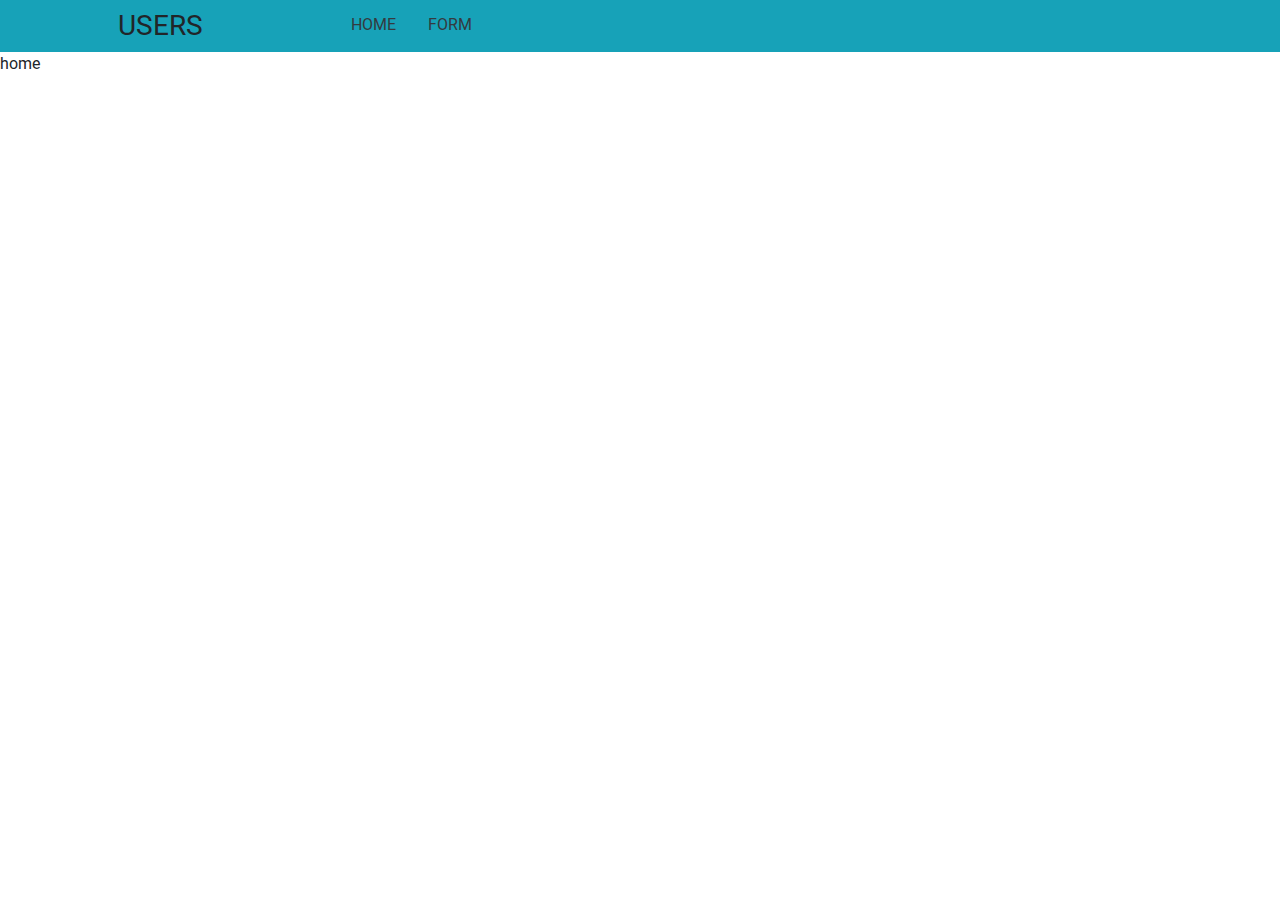
==== index.html @ 50f01995 "first commit" ====
<!DOCTYPE html>
<html lang="en" ng-app="app">
    <head>
        <meta charset="UTF-8">
        <meta name="viewport" content="width=device-width, initial-scale=1.0">
        <title>Sample Form</title>

        <link rel="stylesheet" href="assets/lib/bootstrap/css/bootstrap.min.css">
        <link rel="stylesheet" href="assets/lib/fontawesome/css/svg-with-js.min.css">
        <link rel="stylesheet" href="assets/lib/fontawesome/css/fontawesome.min.css">

        <link rel="stylesheet" href="assets/css/main-style.css">
    </head>
    <body>
        <main ui-view></main>

        <script src="assets/lib/jQuery/jquery-3.3.1.min.js"></script>
        <script src="assets/lib/bootstrap/js/bootstrap.min.js"></script>

        <script src="assets/lib/angular/angular.min.js"></script>
        <script src="assets/lib/angular/angular-ui-router.min.js"></script>
        <script src="assets/lib/ocLazyLoad/ocLazyLoad.min.js"></script>
        <script src="assets/lib/fontawesome/js/all.min.js"></script>

        <script src="app/app.js"></script>

        <script src="app/app.routes.js"></script>
        <script src="app/app.lazy.config.js"></script>

        <script src="app/main/main.controller.js"></script>
        <script src="app/components/header/header.controller.js"></script>
    </body>
</html>
---- assets/lib/fontawesome/css/svg-with-js.min.css ----
/*!
 * Font Awesome Free 5.1.1 by @fontawesome - https://fontawesome.com
 * License - https://fontawesome.com/license (Icons: CC BY 4.0, Fonts: SIL OFL 1.1, Code: MIT License)
 */
.svg-inline--fa,svg:not(:root).svg-inline--fa{overflow:visible}.svg-inline--fa{display:inline-block;font-size:inherit;height:1em;vertical-align:-.125em}.svg-inline--fa.fa-lg{vertical-align:-.225em}.svg-inline--fa.fa-w-1{width:.0625em}.svg-inline--fa.fa-w-2{width:.125em}.svg-inline--fa.fa-w-3{width:.1875em}.svg-inline--fa.fa-w-4{width:.25em}.svg-inline--fa.fa-w-5{width:.3125em}.svg-inline--fa.fa-w-6{width:.375em}.svg-inline--fa.fa-w-7{width:.4375em}.svg-inline--fa.fa-w-8{width:.5em}.svg-inline--fa.fa-w-9{width:.5625em}.svg-inline--fa.fa-w-10{width:.625em}.svg-inline--fa.fa-w-11{width:.6875em}.svg-inline--fa.fa-w-12{width:.75em}.svg-inline--fa.fa-w-13{width:.8125em}.svg-inline--fa.fa-w-14{width:.875em}.svg-inline--fa.fa-w-15{width:.9375em}.svg-inline--fa.fa-w-16{width:1em}.svg-inline--fa.fa-w-17{width:1.0625em}.svg-inline--fa.fa-w-18{width:1.125em}.svg-inline--fa.fa-w-19{width:1.1875em}.svg-inline--fa.fa-w-20{width:1.25em}.svg-inline--fa.fa-pull-left{margin-right:.3em;width:auto}.svg-inline--fa.fa-pull-right{margin-left:.3em;width:auto}.svg-inline--fa.fa-border{height:1.5em}.svg-inline--fa.fa-li{width:2em}.svg-inline--fa.fa-fw{width:1.25em}.fa-layers svg.svg-inline--fa{bottom:0;left:0;margin:auto;position:absolute;right:0;top:0}.fa-layers{display:inline-block;height:1em;position:relative;text-align:center;vertical-align:-.125em;width:1em}.fa-layers svg.svg-inline--fa{transform-origin:center center}.fa-layers-counter,.fa-layers-text{display:inline-block;position:absolute;text-align:center}.fa-layers-text{left:50%;top:50%;transform:translate(-50%,-50%);transform-origin:center center}.fa-layers-counter{background-color:#ff253a;border-radius:1em;box-sizing:border-box;color:#fff;height:1.5em;line-height:1;max-width:5em;min-width:1.5em;overflow:hidden;padding:.25em;right:0;text-overflow:ellipsis;top:0;transform:scale(.25);transform-origin:top right}.fa-layers-bottom-right{bottom:0;right:0;top:auto;transform:scale(.25);transform-origin:bottom right}.fa-layers-bottom-left{bottom:0;left:0;right:auto;top:auto;transform:scale(.25);transform-origin:bottom left}.fa-layers-top-right{right:0;top:0;transform:scale(.25);transform-origin:top right}.fa-layers-top-left{left:0;right:auto;top:0;transform:scale(.25);transform-origin:top left}.fa-lg{font-size:1.33333em;line-height:.75em;vertical-align:-.0667em}.fa-xs{font-size:.75em}.fa-sm{font-size:.875em}.fa-1x{font-size:1em}.fa-2x{font-size:2em}.fa-3x{font-size:3em}.fa-4x{font-size:4em}.fa-5x{font-size:5em}.fa-6x{font-size:6em}.fa-7x{font-size:7em}.fa-8x{font-size:8em}.fa-9x{font-size:9em}.fa-10x{font-size:10em}.fa-fw{text-align:center;width:1.25em}.fa-ul{list-style-type:none;margin-left:2.5em;padding-left:0}.fa-ul>li{position:relative}.fa-li{left:-2em;position:absolute;text-align:center;width:2em;line-height:inherit}.fa-border{border:.08em solid #eee;border-radius:.1em;padding:.2em .25em .15em}.fa-pull-left{float:left}.fa-pull-right{float:right}.fa.fa-pull-left,.fab.fa-pull-left,.fal.fa-pull-left,.far.fa-pull-left,.fas.fa-pull-left{margin-right:.3em}.fa.fa-pull-right,.fab.fa-pull-right,.fal.fa-pull-right,.far.fa-pull-right,.fas.fa-pull-right{margin-left:.3em}.fa-spin{animation:a 2s infinite linear}.fa-pulse{animation:a 1s infinite steps(8)}@keyframes a{0%{transform:rotate(0deg)}to{transform:rotate(1turn)}}.fa-rotate-90{-ms-filter:"progid:DXImageTransform.Microsoft.BasicImage(rotation=1)";transform:rotate(90deg)}.fa-rotate-180{-ms-filter:"progid:DXImageTransform.Microsoft.BasicImage(rotation=2)";transform:rotate(180deg)}.fa-rotate-270{-ms-filter:"progid:DXImageTransform.Microsoft.BasicImage(rotation=3)";transform:rotate(270deg)}.fa-flip-horizontal{-ms-filter:"progid:DXImageTransform.Microsoft.BasicImage(rotation=0, mirror=1)";transform:scaleX(-1)}.fa-flip-vertical{transform:scaleY(-1)}.fa-flip-horizontal.fa-flip-vertical,.fa-flip-vertical{-ms-filter:"progid:DXImageTransform.Microsoft.BasicImage(rotation=2, mirror=1)"}.fa-flip-horizontal.fa-flip-vertical{transform:scale(-1)}:root .fa-flip-horizontal,:root .fa-flip-vertical,:root .fa-rotate-90,:root .fa-rotate-180,:root .fa-rotate-270{-webkit-filter:none;filter:none}.fa-stack{display:inline-block;height:2em;position:relative;width:2em}.fa-stack-1x,.fa-stack-2x{bottom:0;left:0;margin:auto;position:absolute;right:0;top:0}.svg-inline--fa.fa-stack-1x{height:1em;width:1em}.svg-inline--fa.fa-stack-2x{height:2em;width:2em}.fa-inverse{color:#fff}.sr-only{border:0;clip:rect(0,0,0,0);height:1px;margin:-1px;overflow:hidden;padding:0;position:absolute;width:1px}.sr-only-focusable:active,.sr-only-focusable:focus{clip:auto;height:auto;margin:0;overflow:visible;position:static;width:auto}
---- assets/css/main-style.css ----
@font-face {
    font-family: Roboto;
    src: url(../fonts/Roboto/Roboto-Regular.ttf);
}

body {
    margin: 0;
    padding: 0;
}
* {
    font-family: 'Roboto';
}
input[type=number]::-webkit-inner-spin-button, 
input[type=number]::-webkit-outer-spin-button { 
    -webkit-appearance: none;
    -moz-appearance: none;
    margin: 0; 
}
.header-title {
    line-height: unset;
    margin: 0;
}
.main-header {
    padding-top: 5px;
    padding-bottom: 5px;
}
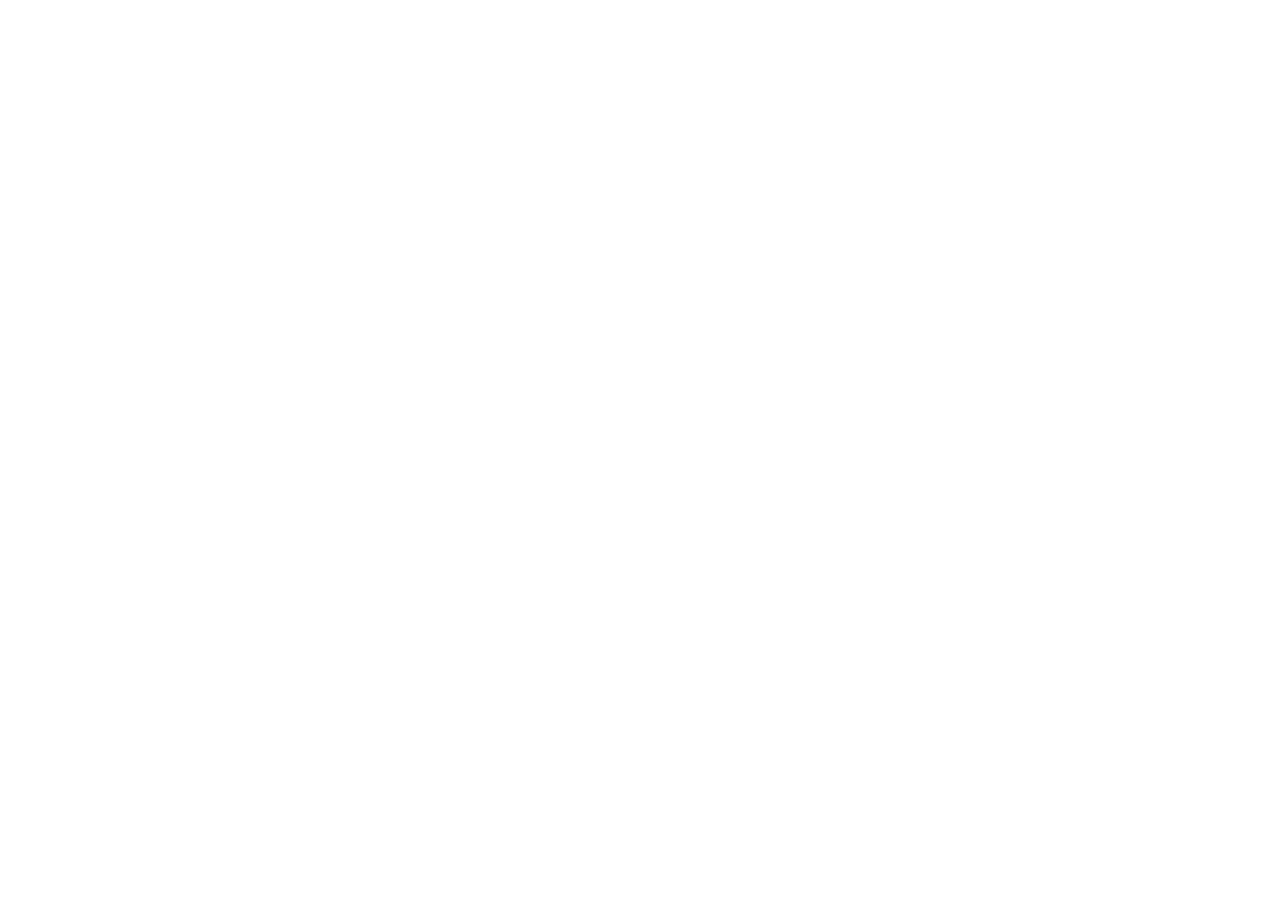
==== commit fe4b796c: "toaster added and some code refactoring done" ====
--- a/index.html
+++ b/index.html
@@ -8,11 +8,17 @@
         <link rel="stylesheet" href="assets/lib/bootstrap/css/bootstrap.min.css">
         <link rel="stylesheet" href="assets/lib/fontawesome/css/svg-with-js.min.css">
         <link rel="stylesheet" href="assets/lib/fontawesome/css/fontawesome.min.css">
+        <link rel="stylesheet" href="assets/lib/ng-toaster/css/toaster.min.css">
 
         <link rel="stylesheet" href="assets/css/main-style.css">
     </head>
     <body>
         <main ui-view></main>
+
+        <div ng-controller="apptoaster">
+            <toaster-container toaster-options="{'close-button': true, 'time-out': 5000,'position-class': 'toast-top-right'}">
+            </toaster-container>
+        </div>
 
         <script src="assets/lib/jQuery/jquery-3.3.1.min.js"></script>
         <script src="assets/lib/bootstrap/js/bootstrap.min.js"></script>
@@ -20,7 +26,9 @@
         <script src="assets/lib/angular/angular.min.js"></script>
         <script src="assets/lib/angular/angular-ui-router.min.js"></script>
         <script src="assets/lib/ocLazyLoad/ocLazyLoad.min.js"></script>
+        <script src="assets/lib/angular/angular-animate.min.js"></script>
         <script src="assets/lib/fontawesome/js/all.min.js"></script>
+        <script src="assets/lib/ng-toaster/js/toaster.min.js"></script>
 
         <script src="app/app.js"></script>
 
--- a/assets/lib/ng-toaster/css/toaster.min.css
+++ b/assets/lib/ng-toaster/css/toaster.min.css
@@ -0,0 +1,12 @@
+/*!
+ * Toastr
+ * Version 2.0.1
+ * Copyright 2012 John Papa and Hans Fjallemark.
+ * All Rights Reserved.
+ * Use, reproduction, distribution, and modification of this code is subject to the terms and
+ * conditions of the MIT license, available at http://www.opensource.org/licenses/mit-license.php
+ *
+ * Author: John Papa and Hans Fjallemark
+ * Project: https://github.com/CodeSeven/toastr
+ */
+.toast-title{font-weight:700}.toast-message{-ms-word-wrap:break-word;word-wrap:break-word}.toast-message a,.toast-message label{color:#fff}.toast-message a:hover{color:#ccc;text-decoration:none}.toast-close-button{position:relative;right:-.3em;top:-.3em;float:right;font-size:20px;font-weight:700;color:#fff;-webkit-text-shadow:0 1px 0 #fff;text-shadow:0 1px 0 #fff;opacity:.8;-ms-filter:progid:DXImageTransform.Microsoft.Alpha(Opacity=80);filter:alpha(opacity=80)}.toast-close-button:focus,.toast-close-button:hover{color:#000;text-decoration:none;cursor:pointer;opacity:.4;-ms-filter:progid:DXImageTransform.Microsoft.Alpha(Opacity=40);filter:alpha(opacity=40)}button.toast-close-button{padding:0;cursor:pointer;background:0 0;border:0;-webkit-appearance:none}.toast-top-full-width{top:0;right:0;width:100%}.toast-bottom-full-width{bottom:0;right:0;width:100%}.toast-top-left{top:12px;left:12px}.toast-top-center{top:12px}.toast-top-right{top:12px;right:12px}.toast-bottom-right{right:12px;bottom:12px}.toast-bottom-center{bottom:12px}.toast-bottom-left{bottom:12px;left:12px}.toast-center{top:45%}#toast-container{position:fixed;z-index:999999;pointer-events:auto;}#toast-container.toast-bottom-center,#toast-container.toast-center,#toast-container.toast-top-center{width:100%;pointer-events:none}#toast-container.toast-bottom-center>div,#toast-container.toast-center>div,#toast-container.toast-top-center>div{margin:auto;pointer-events:auto}#toast-container.toast-bottom-center>button,#toast-container.toast-center>button,#toast-container.toast-top-cente>button{pointer-events:auto}#toast-container *{-moz-box-sizing:border-box;-webkit-box-sizing:border-box;box-sizing:border-box}#toast-container>div{margin:0 0 6px;padding:15px 15px 15px 50px;width:300px;-moz-border-radius:3px;-webkit-border-radius:3px;border-radius:3px;background-position:15px center;background-repeat:no-repeat;-moz-box-shadow:0 0 12px #999;-webkit-box-shadow:0 0 12px #999;box-shadow:0 0 12px #999;color:#fff;opacity:.8;-ms-filter:progid:DXImageTransform.Microsoft.Alpha(Opacity=80);filter:alpha(opacity=80)}#toast-container>:hover{-moz-box-shadow:0 0 12px #000;-webkit-box-shadow:0 0 12px #000;box-shadow:0 0 12px #000;opacity:1;-ms-filter:progid:DXImageTransform.Microsoft.Alpha(Opacity=100);filter:alpha(opacity=100);cursor:pointer}#toast-container>.toast-info{background-image:url([data-uri])!important}#toast-container>.toast-wait{background-image:url([data-uri])!important}#toast-container>.toast-error{background-image:url([data-uri])!important}#toast-container>.toast-success{background-image:url([data-uri])!important}#toast-container>.toast-warning{background-image:url([data-uri])!important}#toast-container.toast-bottom-full-width>div,#toast-container.toast-top-full-width>div{width:96%;margin:auto}.toast{background-color:#030303}.toast-success{background-color:#51a351}.toast-error{background-color:#bd362f}.toast-info,.toast-wait{background-color:#2f96b4}.toast-warning{background-color:#f89406}@media all and (max-width:240px){#toast-container>div{padding:8px 8px 8px 50px;width:11em}#toast-container .toast-close-button{right:-.2em;top:-.2em}}@media all and (min-width:241px) and (max-width:480px){#toast-container>div{padding:8px 8px 8px 50px;width:18em}#toast-container .toast-close-button{right:-.2em;top:-.2em}}@media all and (min-width:481px) and (max-width:768px){#toast-container>div{padding:15px 15px 15px 50px;width:25em}}:not(.no-enter)#toast-container>div.ng-enter,:not(.no-leave)#toast-container>div.ng-leave{-webkit-transition:1000ms cubic-bezier(.25,.25,.75,.75) all;-moz-transition:1000ms cubic-bezier(.25,.25,.75,.75) all;-ms-transition:1000ms cubic-bezier(.25,.25,.75,.75) all;-o-transition:1000ms cubic-bezier(.25,.25,.75,.75) all;transition:1000ms cubic-bezier(.25,.25,.75,.75) all}:not(.no-enter)#toast-container>div.ng-enter.ng-enter-active,:not(.no-leave)#toast-container>div.ng-leave{opacity:.8}:not(.no-enter)#toast-container>div.ng-enter,:not(.no-leave)#toast-container>div.ng-leave.ng-leave-active{opacity:0}--- a/assets/css/main-style.css
+++ b/assets/css/main-style.css
@@ -9,6 +9,7 @@
 }
 * {
     font-family: 'Roboto';
+    outline: none;
 }
 input[type=number]::-webkit-inner-spin-button, 
 input[type=number]::-webkit-outer-spin-button { 
